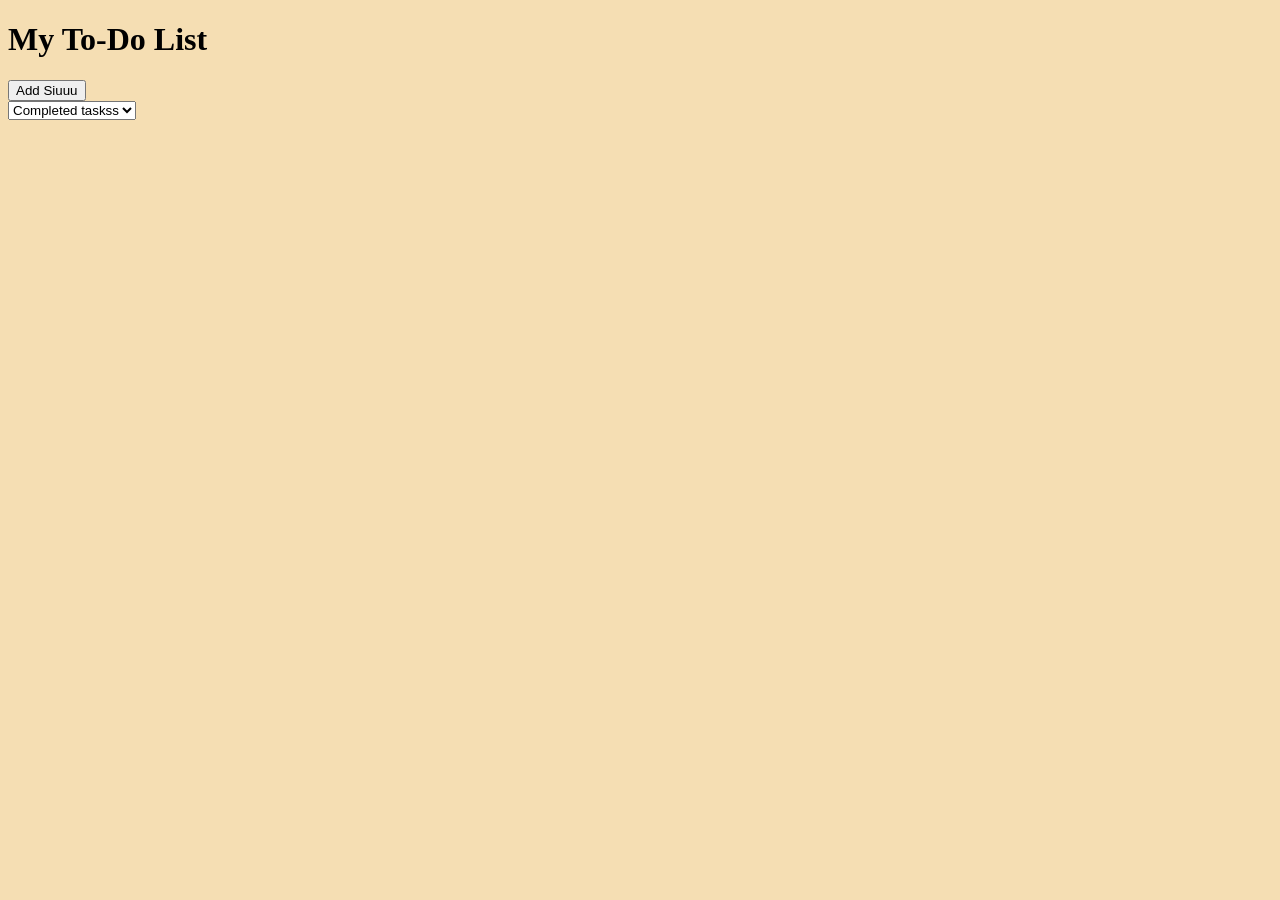
==== todo.html @ a181b8d9 "TestSiuu" ====
<!DOCTYPE html>
<html lang="en">
<head>
    <meta charset="UTF-8">
    <meta name="viewport" content="width=device-width, initial-scale=1.0">
    <title>Document</title>
    <link rel="stylesheet" href="todo.css">
    <link href="https://fonts.googleapis.com/css2?family=Montserrat:wght@400;600&display=swap" rel="stylesheet">

</head>
<body>
    <h1>My To-Do List</h1>
    <button id="addTask">Add Siuuu</button>
    <div class="all-tasks">
    <div id="taskList" class="task-order" ></div>
    <div id="completedTask" class="completed-task">
        <select id="completedTaskSelect" class="completed-task-select">
            <option value=""> Completed taskss</option>

        </select>
    </div>
    </div>
<script src="todo.js"></script>
</body>
</html>

<!-- //arr = [`Food`,`Clothing`,`Transport`];
arr.forEach(val => {
    const opt = document.createElement(`option`);
    opt.textContent = val;
    opt.value = val;
   //  console.log(value);
    document.getElementById(`branch`).appendChild(opt);
}); -->
---- todo.css ----
textarea {
    width: 10vw;
    height: 10vh;
    max-width: 400px;
    padding: 12px;
    border: none;
    border-radius: 12px;
    /* background-color: #f5f5f5; */
    box-shadow: 5px 5px 5px 5px ;
    font-size: 16px;
     font-family: 'Dancing Script', cursive;
     margin-top: 30px;
     margin-left: 30px;
     /* color:white ; */
     cursor: pointer;
}

body{
    font-family: 'Dancing Script', cursive;
    background-color: wheat;
}
/* .all-tasks{
    display: flex;
    flex-direction: row;
    align-items: center;
} */

.task-order{
    display: flex;
    flex-direction:column;
    align-items: left;
}
 /* .completed-task{
    margin-left: 500px;
    display: flex;
    flex-direction:column;
    align-items: left;
}  */
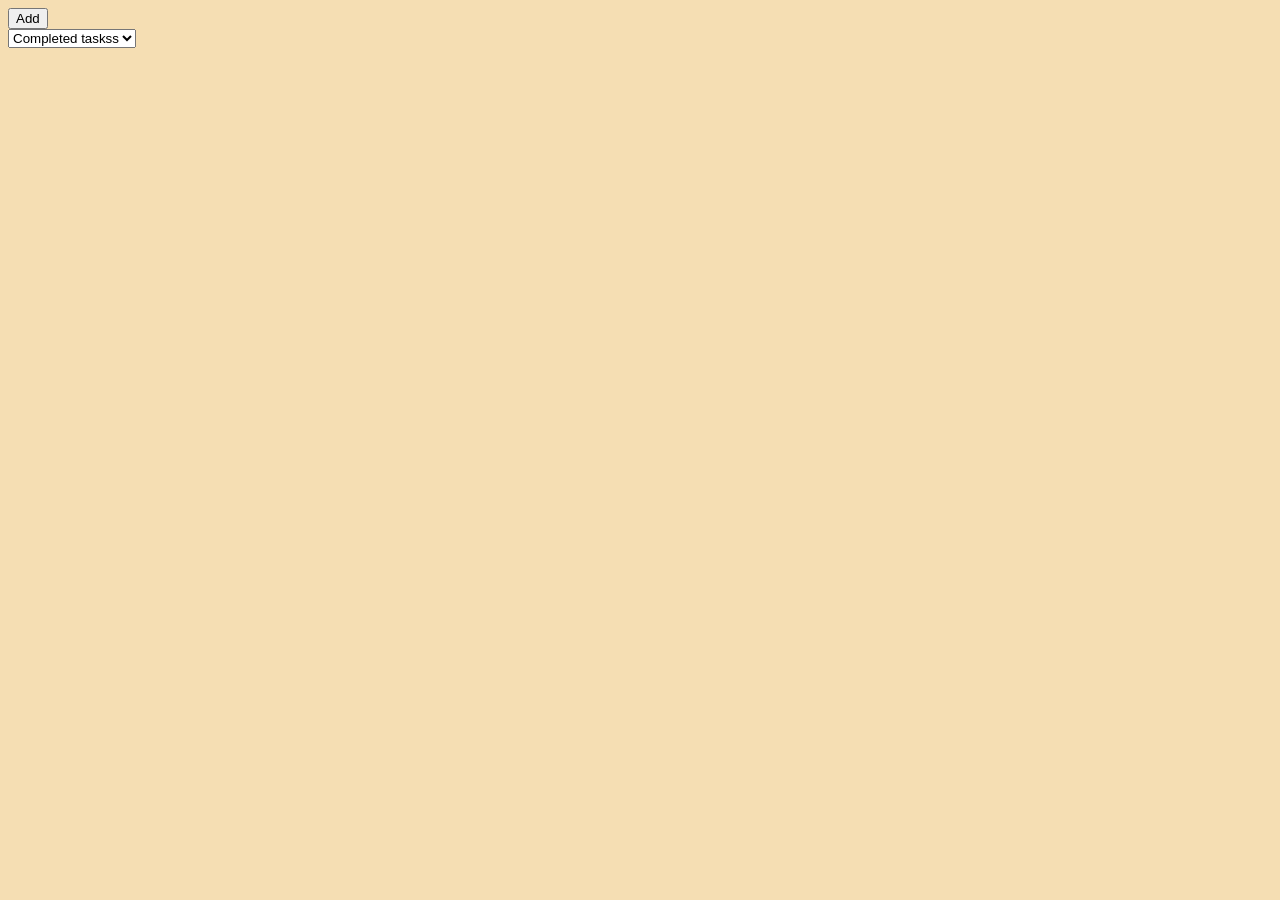
==== commit 0d50d76e: "commented headline" ====
--- a/todo.html
+++ b/todo.html
@@ -9,8 +9,8 @@
 
 </head>
 <body>
-    <h1>My To-Do List</h1>
-    <button id="addTask">Add Siuuu</button>
+    <!-- <h1>My To-Do List</h1> -->
+    <button id="addTask">Add</button>
     <div class="all-tasks">
     <div id="taskList" class="task-order" ></div>
     <div id="completedTask" class="completed-task">
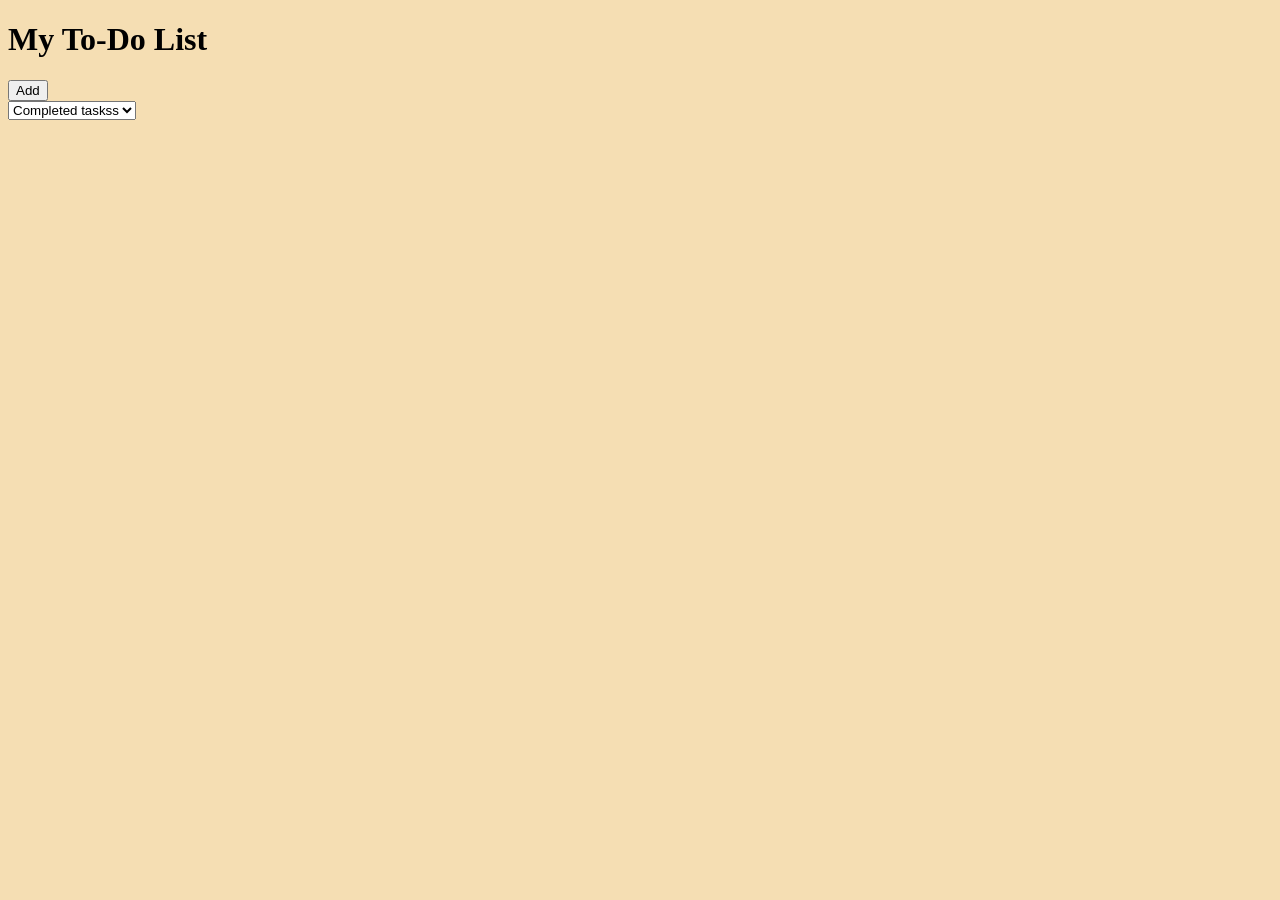
==== commit e6d448ff: "Merge branch 'features/dev' into dev/app changes-added-in-dev/app" ====
--- a/todo.html
+++ b/todo.html
@@ -9,7 +9,7 @@
 
 </head>
 <body>
-    <!-- <h1>My To-Do List</h1> -->
+    <h1>My To-Do List</h1>
     <button id="addTask">Add</button>
     <div class="all-tasks">
     <div id="taskList" class="task-order" ></div>
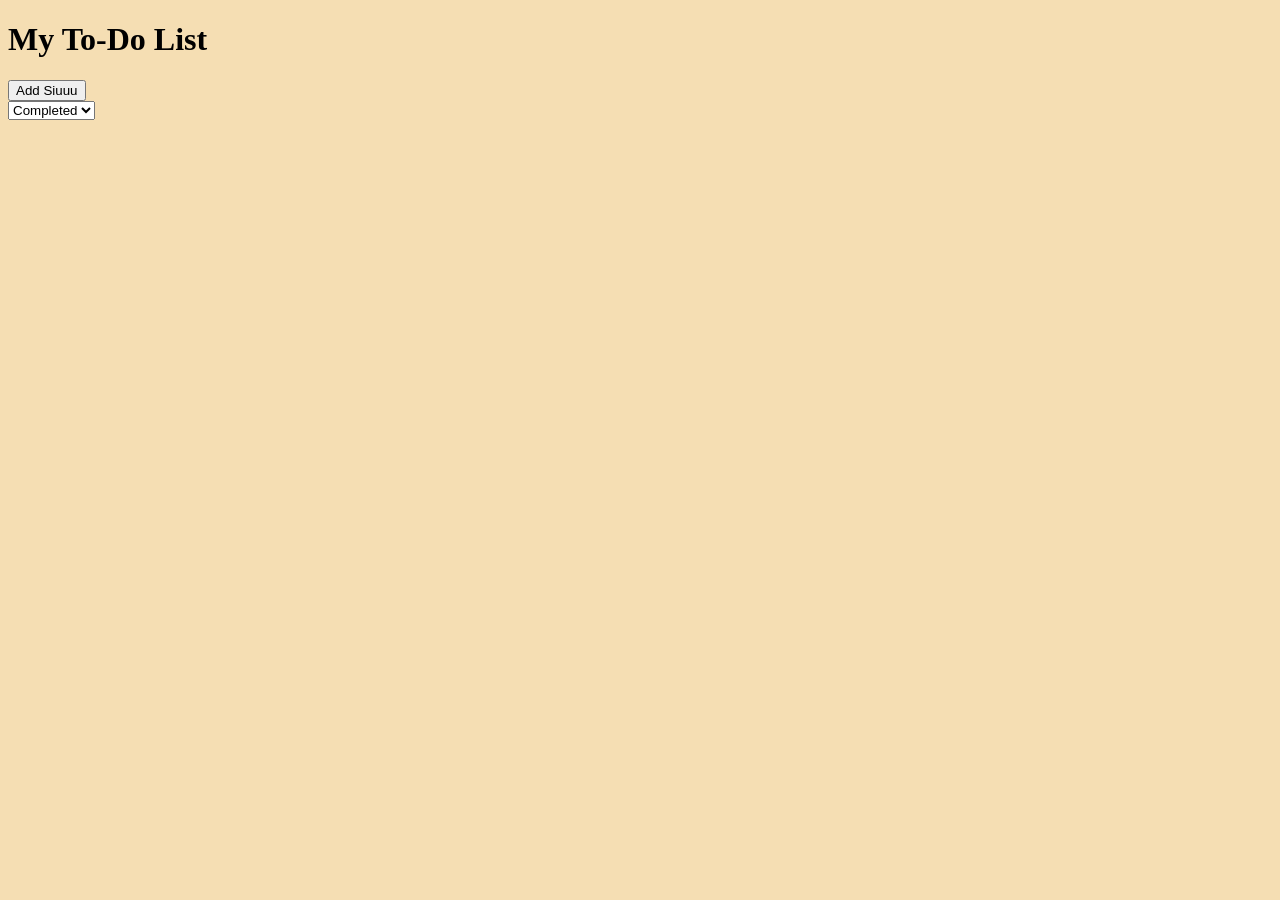
==== commit 7738f644: "changes-select-tag" ====
--- a/todo.html
+++ b/todo.html
@@ -10,12 +10,12 @@
 </head>
 <body>
     <h1>My To-Do List</h1>
-    <button id="addTask">Add</button>
+    <button id="addTask">Add Siuuu</button>
     <div class="all-tasks">
     <div id="taskList" class="task-order" ></div>
     <div id="completedTask" class="completed-task">
         <select id="completedTaskSelect" class="completed-task-select">
-            <option value=""> Completed taskss</option>
+            <option value=""> Completed </option>
 
         </select>
     </div>
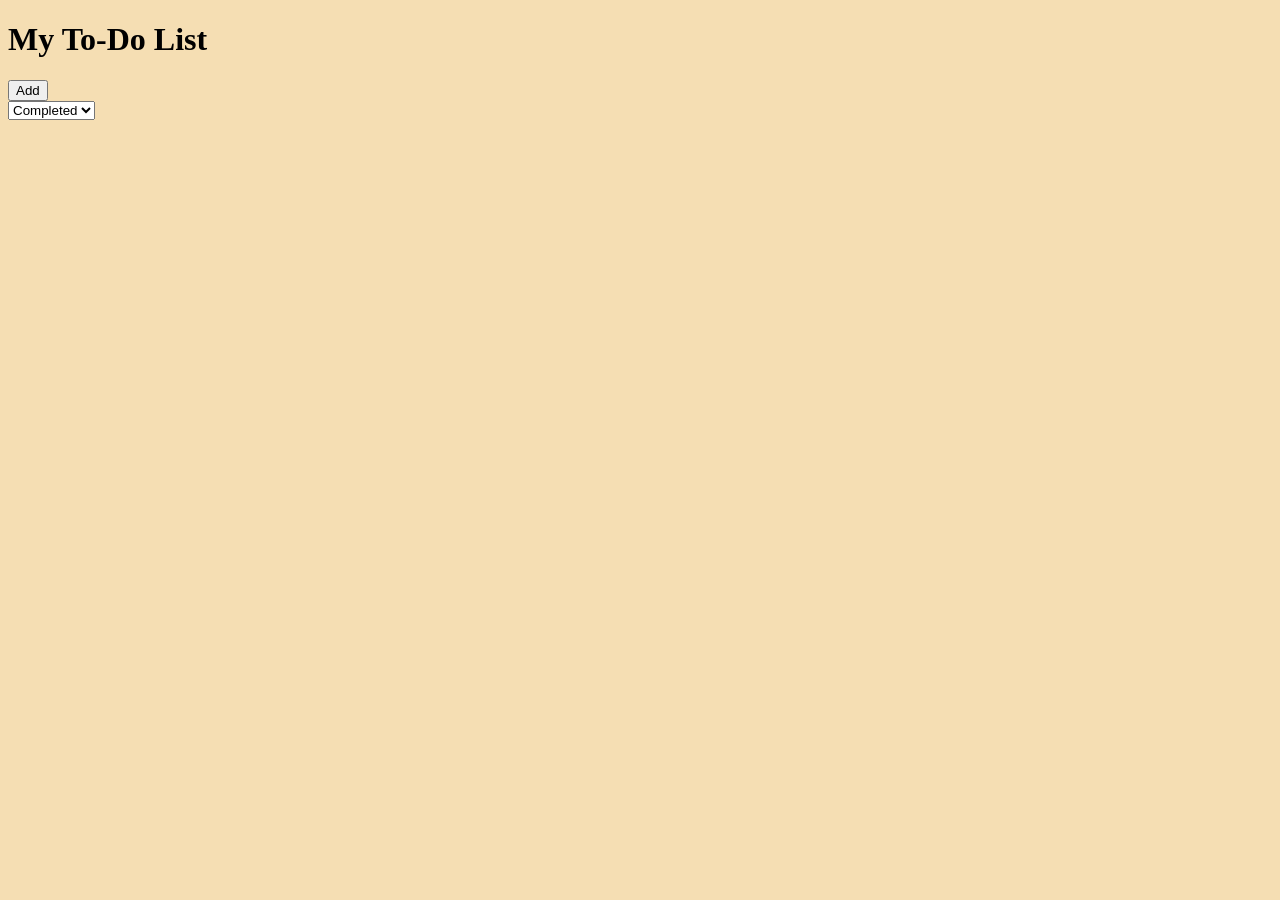
==== commit 2c17ad06: "Merge branch 'features/dev' into dev/app add my changes" ====
--- a/todo.html
+++ b/todo.html
@@ -10,7 +10,7 @@
 </head>
 <body>
     <h1>My To-Do List</h1>
-    <button id="addTask">Add Siuuu</button>
+    <button id="addTask">Add</button>
     <div class="all-tasks">
     <div id="taskList" class="task-order" ></div>
     <div id="completedTask" class="completed-task">
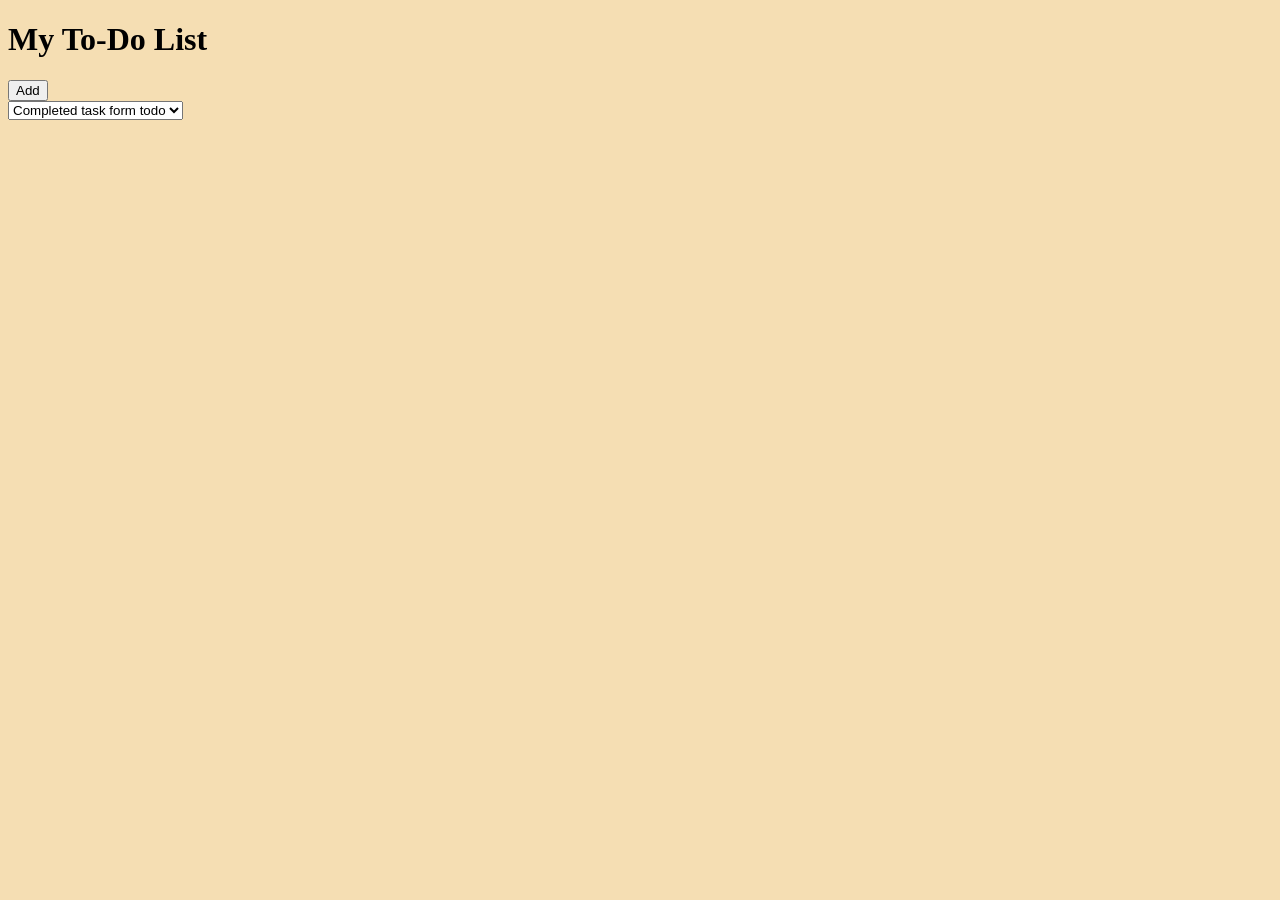
==== commit 859d8c93: "commit from todo" ====
--- a/todo.html
+++ b/todo.html
@@ -15,7 +15,7 @@
     <div id="taskList" class="task-order" ></div>
     <div id="completedTask" class="completed-task">
         <select id="completedTaskSelect" class="completed-task-select">
-            <option value=""> Completed </option>
+            <option value=""> Completed task form todo </option>
 
         </select>
     </div>
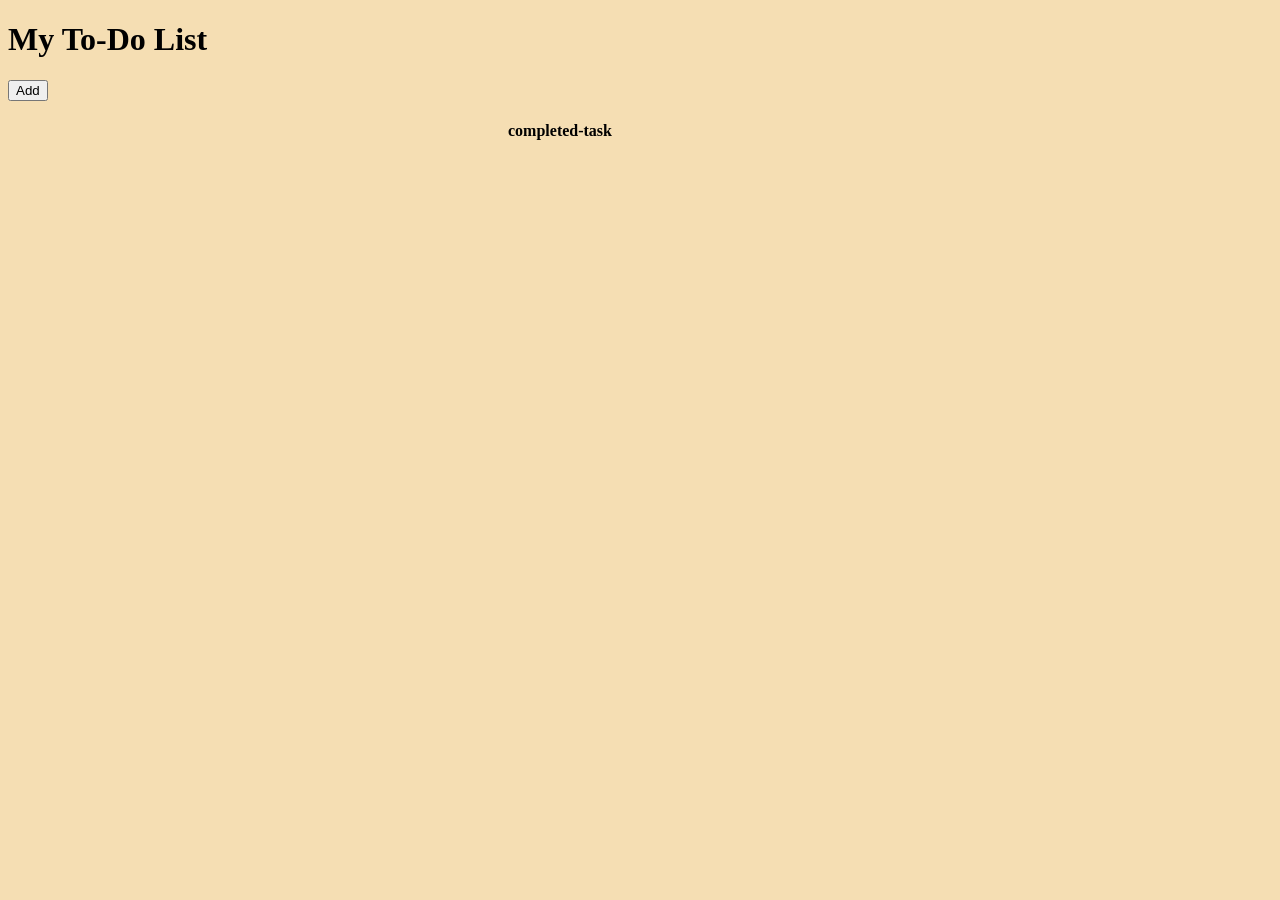
==== commit 71160f20: "feat:complete task" ====
--- a/todo.html
+++ b/todo.html
@@ -13,11 +13,9 @@
     <button id="addTask">Add</button>
     <div class="all-tasks">
     <div id="taskList" class="task-order" ></div>
+  
     <div id="completedTask" class="completed-task">
-        <select id="completedTaskSelect" class="completed-task-select">
-            <option value=""> Completed task form todo </option>
-
-        </select>
+         <h4>completed-task</h4>
     </div>
     </div>
 <script src="todo.js"></script>
--- a/todo.css
+++ b/todo.css
@@ -30,12 +30,12 @@
     flex-direction:column;
     align-items: left;
 }
- /* .completed-task{
+  .completed-task{
     margin-left: 500px;
     display: flex;
     flex-direction:column;
     align-items: left;
-}  */
+}  
 
 
     
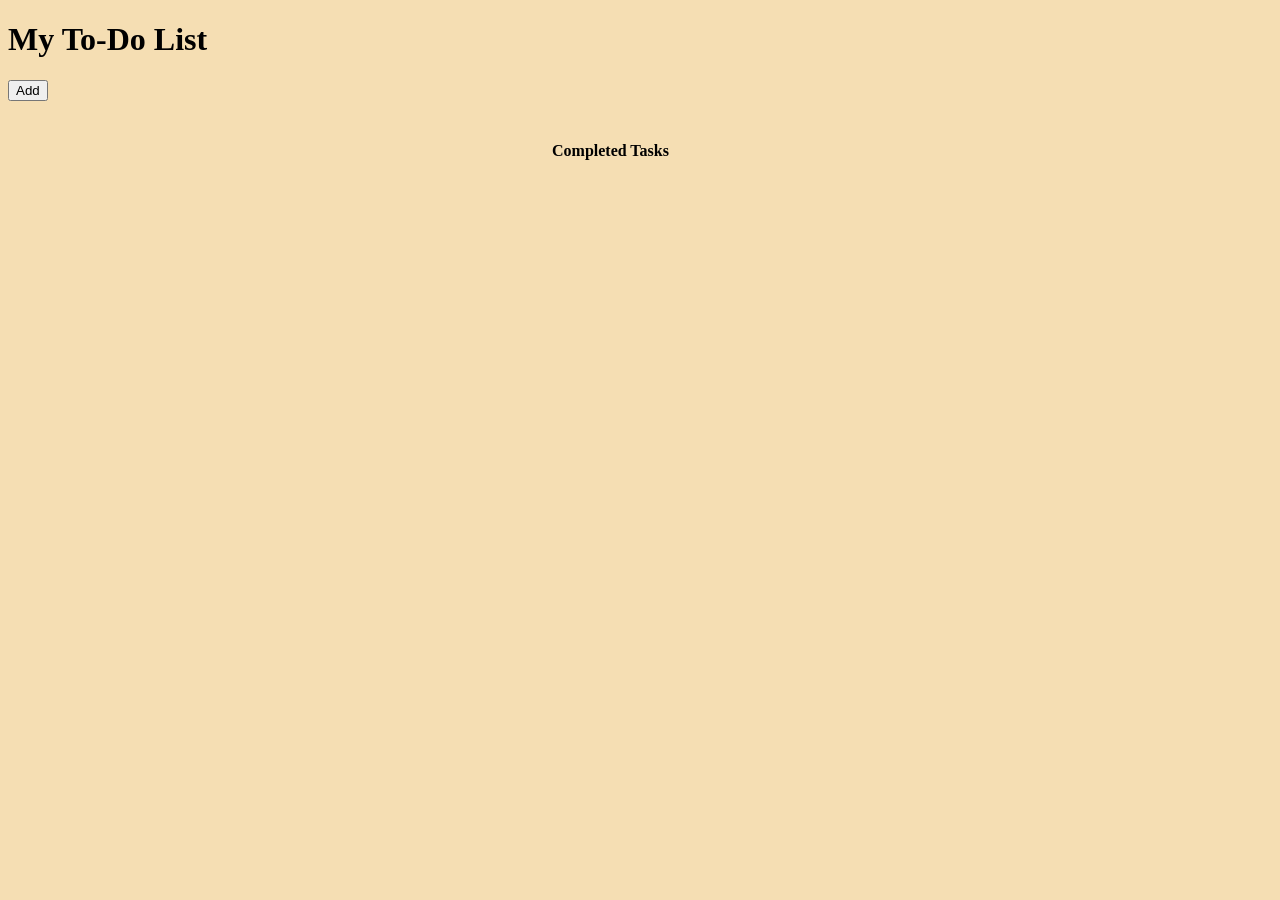
==== commit 42100277: "feat:changes made in completed task list" ====
--- a/todo.html
+++ b/todo.html
@@ -11,13 +11,18 @@
 <body>
     <h1>My To-Do List</h1>
     <button id="addTask">Add</button>
+
     <div class="all-tasks">
-    <div id="taskList" class="task-order" ></div>
-  
-    <div id="completedTask" class="completed-task">
-         <h4>completed-task</h4>
+     
+        <div id="taskList" class="task-order" ></div>
+
+
+        <div id="completedTask" class="completed-task">
+            <h4>Completed Tasks</h4>
+            <div id="completedTaskList"></div>
+        </div>
     </div>
-    </div>
+
 <script src="todo.js"></script>
 </body>
 </html>
--- a/todo.css
+++ b/todo.css
@@ -19,23 +19,24 @@
     font-family: 'Dancing Script', cursive;
     background-color: wheat;
 }
-/* .all-tasks{
+.all-tasks {
     display: flex;
-    flex-direction: row;
-    align-items: center;
-} */
+    justify-content: space-between;
+    align-items: flex-start;
+    padding: 20px;
+}
 
-.task-order{
+.task-order {
     display: flex;
-    flex-direction:column;
-    align-items: left;
+    flex-direction: column;
 }
-  .completed-task{
-    margin-left: 500px;
+
+.completed-task {
     display: flex;
-    flex-direction:column;
-    align-items: left;
-}  
-
-
-    +    flex-direction: column;
+     min-width: 700px; 
+}
+/* .task-order:hover button{
+    display: block;
+}
+     */
